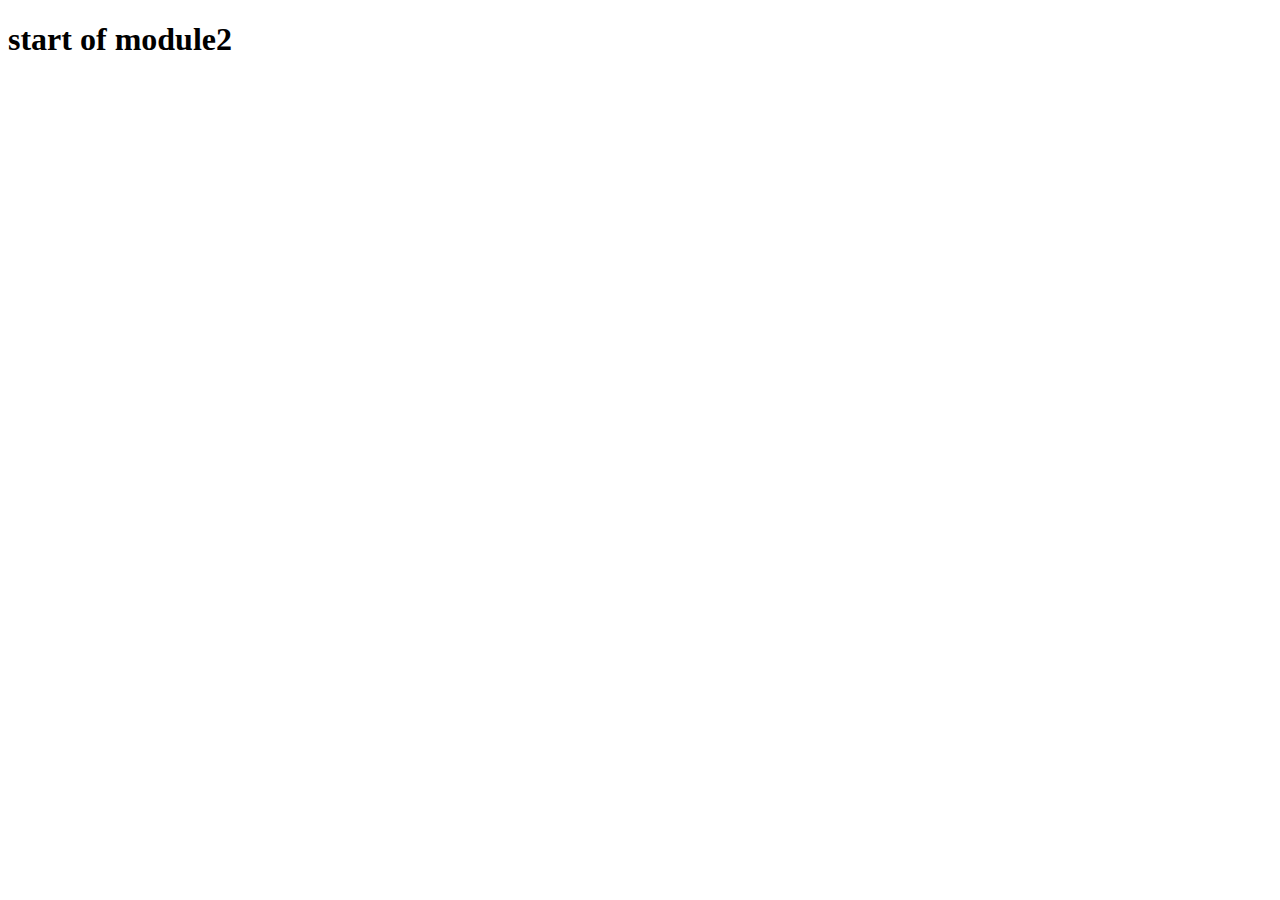
==== module2/index.html @ e3feab09 "add module2" ====
<!doctype html>
<html>
    <head>
        <meta charset="utf-8">
        <title> module 2</title>
        <link rel="stylesheet" href="style.css">
    </head>
    <body>
        <h1> start of module2</h1>
    </body>
</html>
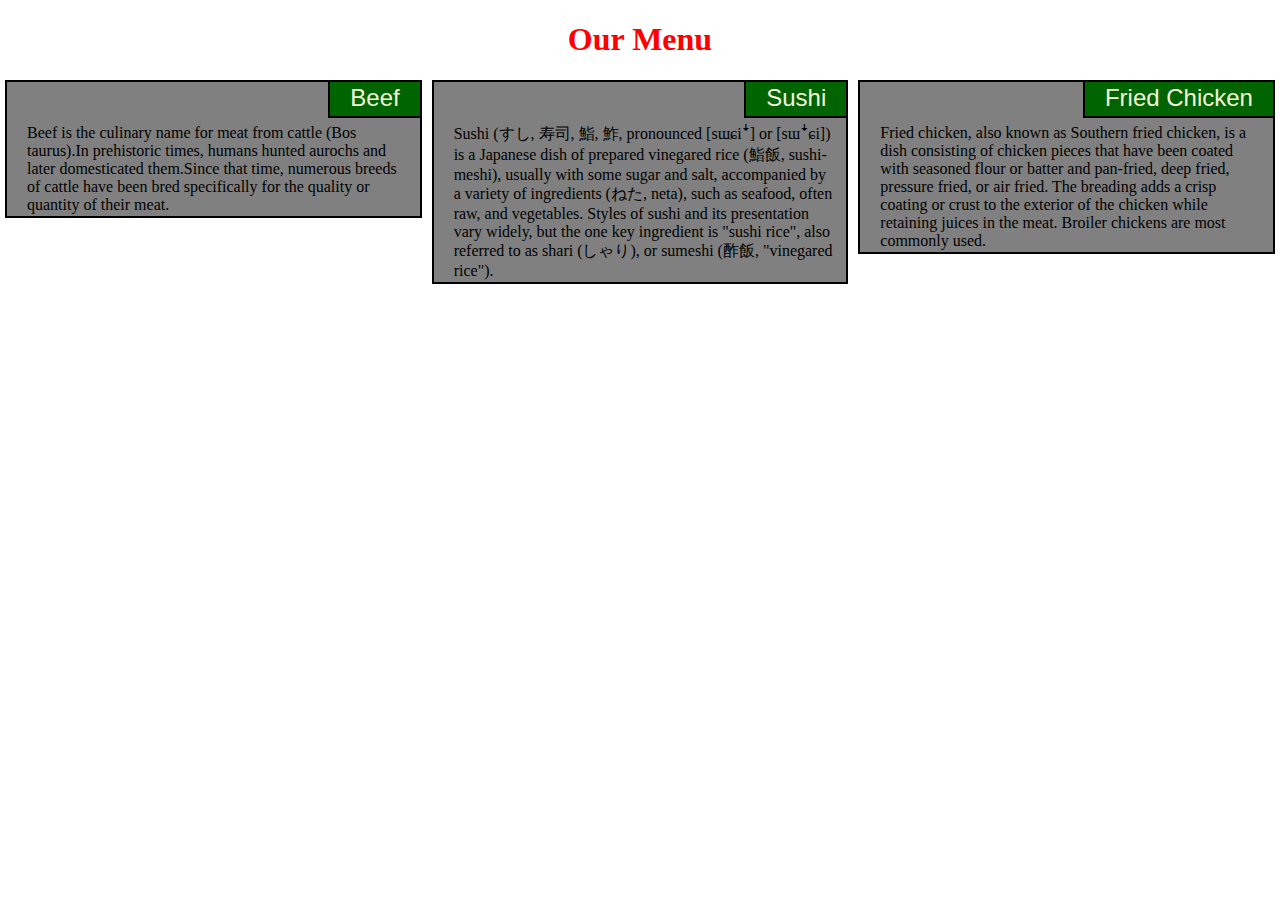
==== commit 1d703d07: "add module2 code" ====
--- a/module2/index.html
+++ b/module2/index.html
@@ -1,12 +1,57 @@
 <!doctype html>
 <html>
-    <head>
-        <meta charset="utf-8">
-        <title> module 2</title>
-        <link rel="stylesheet" href="style.css">
-    </head>
-    <body>
-        <h1> start of module2</h1>
-    </body>
-</html>
 
+<head>
+    <meta charset="utf-8">
+    <title> module 2</title>
+    <link rel="stylesheet" href="css/style.css">
+</head>
+
+<body>
+    <h1 id="title">Our Menu</h1>
+    <div class="container">
+        <div class="row">
+            <div class="cl-lg-4 cl-md-6">
+                <div class="dish_card">
+                    <div class="dish_title">Beef</div>
+                    <div class="dish_content">
+                        Beef is the culinary name for meat from cattle (Bos taurus).In prehistoric times, humans hunted
+                        aurochs and later domesticated them.Since that time, numerous breeds of cattle have been bred
+                        specifically for the quality or quantity of their meat.
+                    </div>
+                </div>
+            </div>
+            <div class="cl-lg-4 cl-md-6">
+                <div class="dish_card">
+                    <div class="dish_title">Sushi</div>
+                    <div class="dish_content">Sushi (すし, 寿司, 鮨, 鮓, pronounced [sɯɕiꜜ] or [sɯꜜɕi]) is a Japanese dish of
+                        prepared vinegared rice
+                        (鮨飯, sushi-meshi), usually with some sugar and salt, accompanied by a variety of ingredients
+                        (ねた,
+                        neta), such as seafood, often raw, and vegetables. Styles of sushi and its presentation vary
+                        widely,
+                        but the one key ingredient is "sushi rice", also referred to as shari (しゃり), or sumeshi (酢飯,
+                        "vinegared rice").
+                    </div>
+                </div>
+
+            </div>
+            <div class="cl-lg-4  cl-md-6">
+                <div class="dish_card">
+                    <div class="dish_title">Fried Chicken</div>
+                    <div class="dish_content">Fried chicken, also known as Southern fried chicken, is a dish consisting
+                        of
+                        chicken pieces that
+                        have been coated with seasoned flour or batter and pan-fried, deep fried, pressure fried, or air
+                        fried. The breading adds a crisp coating or crust to the exterior of the chicken while retaining
+                        juices in the meat. Broiler chickens are most commonly used.
+                    </div>
+                </div>
+            </div>
+
+        </div>
+
+    </div>
+</body>
+
+</html>--- a/module2/css/style.css
+++ b/module2/css/style.css
@@ -0,0 +1,52 @@
+#title {
+    text-align: center;
+    color: red;
+}
+html, body{
+    margin:0;
+    padding: 0;
+}
+.dish_card {
+    background-color: gray;
+    border: 2px solid black;
+    position: relative;
+    /* width: 95%; */
+    margin-left: 5px;
+    margin-right: 5px;
+}
+.dish_title {
+    border: 2px solid black;
+    width: fit-content;
+    position: absolute;
+    right:-2px;
+    top:-2px;
+    padding: 2px 20px;
+    font: 1.5em sans-serif;
+    height: 30px;
+    background-color:darkgreen;
+    color:beige;
+}
+.dish_content {
+    margin-top: 40px;
+    margin-left:10px;
+    padding:2px 10px
+}
+.row {
+    height:20px;
+    width: 100%;
+}
+@media (min-width:767px){
+    .cl-md-6{
+        width: 50%;
+        box-sizing:border-box;
+        float: left;
+    }
+}
+
+@media (min-width:992px){
+    .cl-lg-4 {
+        width: 33.333%;
+        box-sizing:border-box;
+        float: left;
+    }
+}
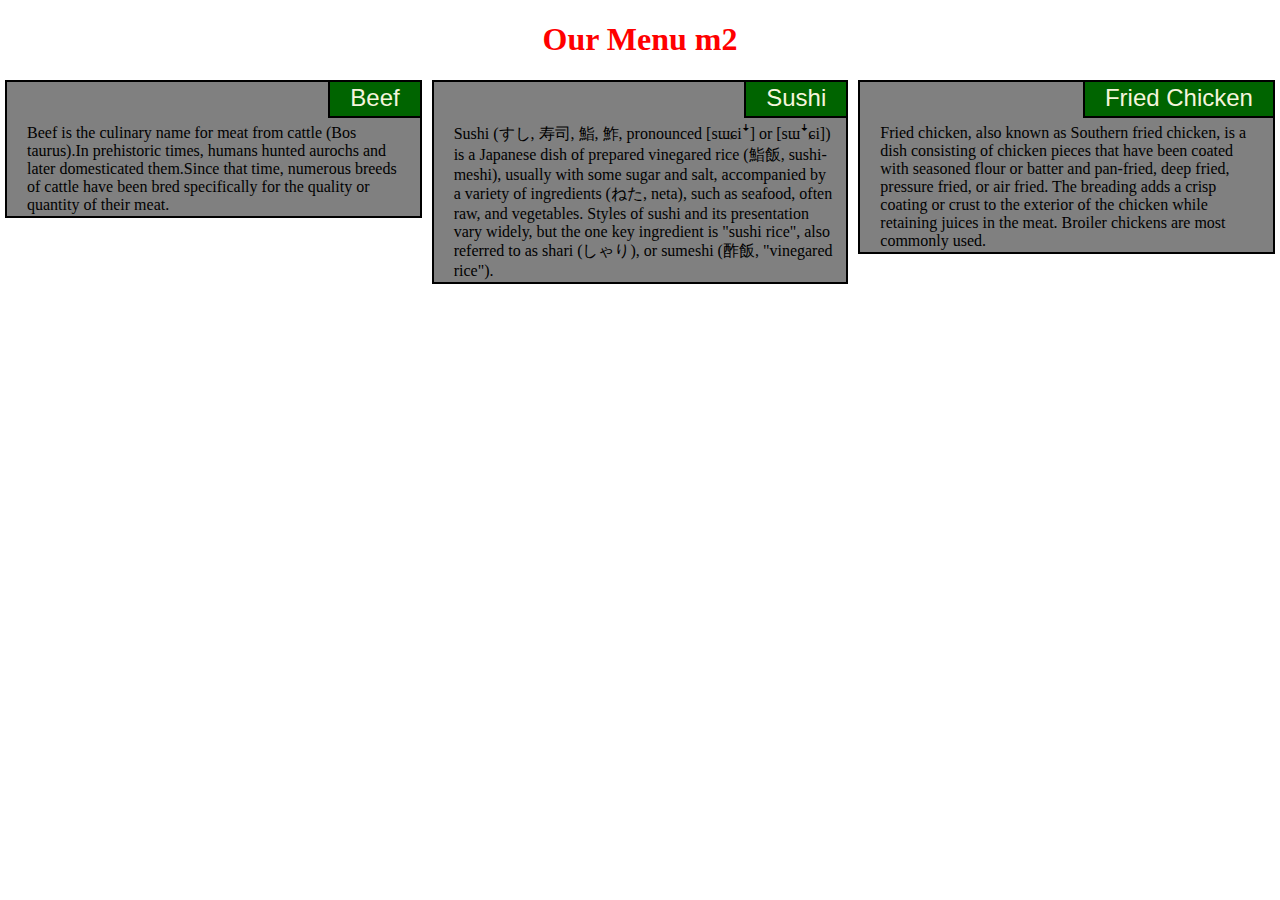
==== commit a3100e4c: "Update index.html" ====
--- a/module2/index.html
+++ b/module2/index.html
@@ -8,7 +8,7 @@
 </head>
 
 <body>
-    <h1 id="title">Our Menu</h1>
+    <h1 id="title">Our Menu m2</h1>
     <div class="container">
         <div class="row">
             <div class="cl-lg-4 cl-md-6">
@@ -54,4 +54,4 @@
     </div>
 </body>
 
-</html>+</html>
